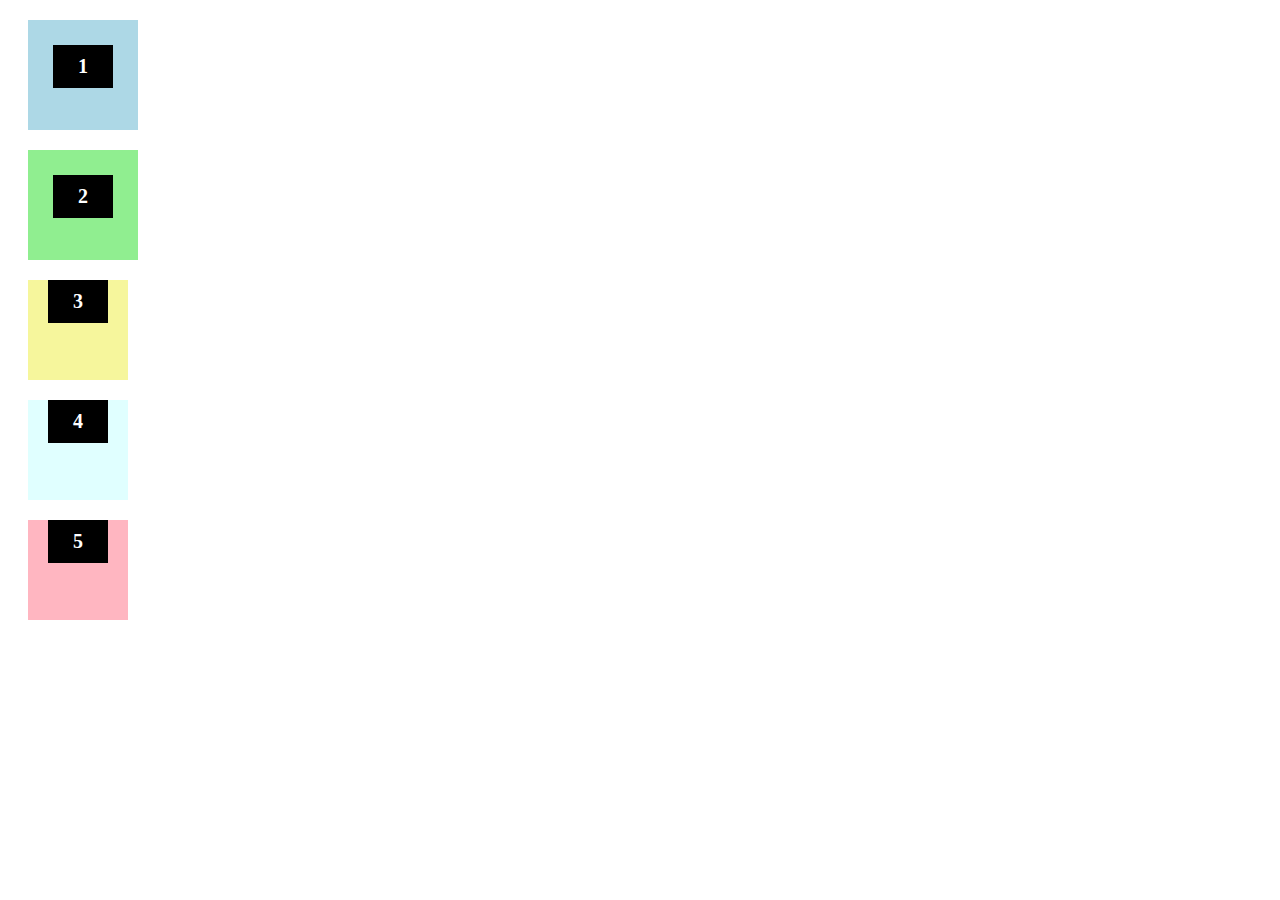
==== transition.html @ 301f4ea9 "add files" ====
<!DOCTYPE html>
<html lang="en">
<head>
    <meta charset="UTF-8">
    <meta name="viewport" content="width=device-width, initial-scale=1.0">
    <title>CSS Transitions</title>
    <link rel="stylesheet" href="styles.css">
</head>
<body>
    <div class="box"><p>1</p></div>
    <div class="box2"><p>2</p></div>
    <div class="box3"><p>3</p></div>
    <div class="box4"><p>4</p></div>
    <div class="box5"><p>5</p></div>
</body>
</html>
---- styles.css ----
.box {
    padding: 5px;
    width: 100px;
    height: 100px;
    margin: 20px;
    background-color: lightblue;
    transition: all 1s ease;
}

.box:hover {
    background-color: lightcoral;
}

.box2 {
    padding: 5px;
    width: 100px;
    height: 100px;
    margin: 20px;
    background-color: lightgreen;
    transition: transform 2s ease;
}

.box2:hover {
    transform: rotate(45deg);
}

.box3 {
    width: 100px;
    height: 100px;
    margin: 20px;
    background-color: rgb(246, 246, 156);
    transition: width 0.5s ease, height 0.5s ease;
}

.box3:hover {
    width: 200px;
    height: 200px;
    background-color: lightsalmon;
}

.box4 {
    width: 100px;
    height: 100px;
    margin: 20px;
    background-color: lightcyan;
    transition: width 1s ease;
}

.box5 {
    width: 100px;
    height: 100px;
    margin: 20px;
    background-color: lightpink;
    transition: all 1s ease;
}

.box5:hover {
    width: 200px;
    height: 200px;
    background-color: lightseagreen;
    transform: rotate(90deg);
}

p {
    font-size: 20px;
    font-weight: bold;
    color: white;
    text-align: center;
    padding: 10px;
    background-color: black;
    margin: 20px;
}
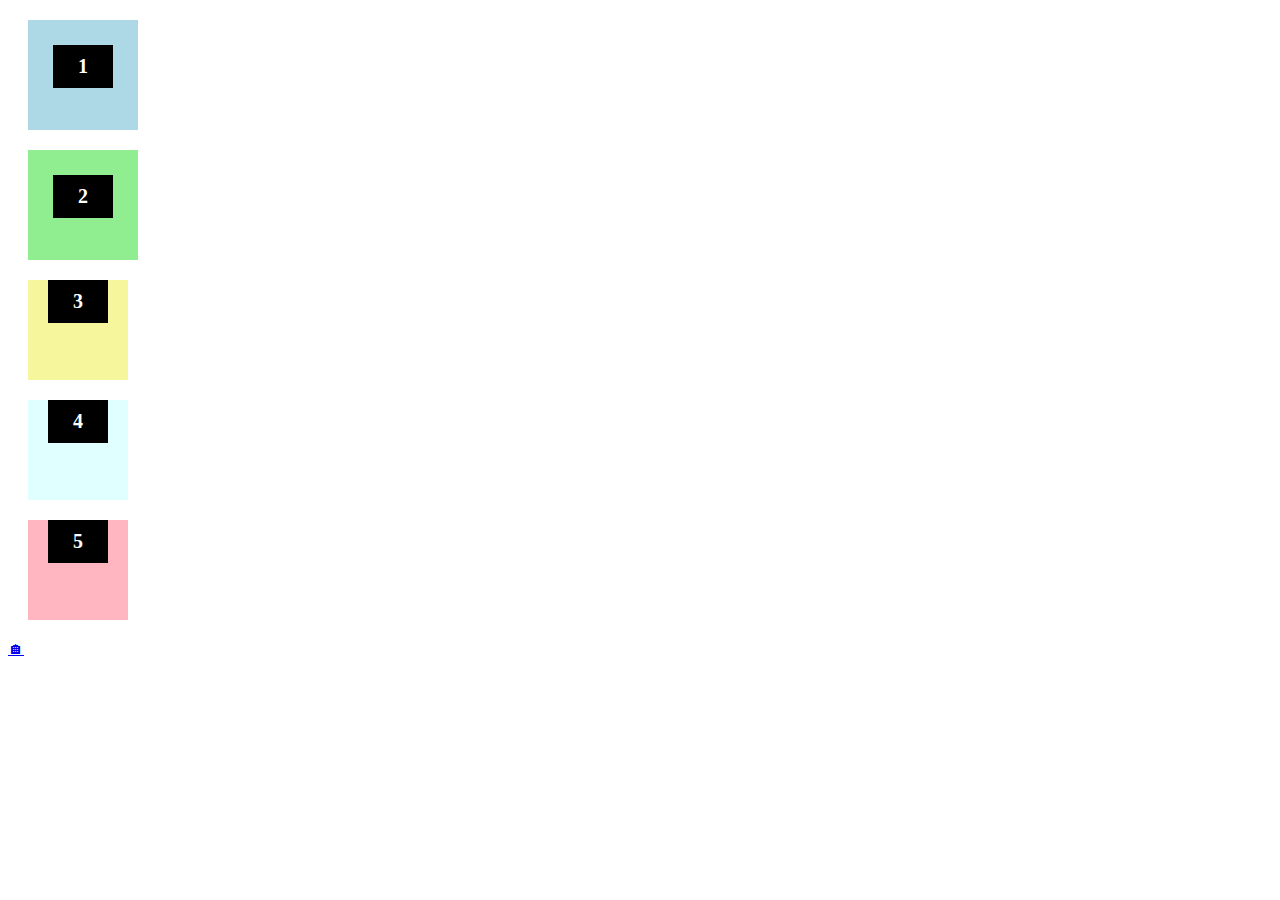
==== commit f090572b: "update links and readme file" ====
--- a/transition.html
+++ b/transition.html
@@ -12,5 +12,6 @@
     <div class="box3"><p>3</p></div>
     <div class="box4"><p>4</p></div>
     <div class="box5"><p>5</p></div>
+    <a href="index.html">🏠︎</a>
 </body>
 </html>